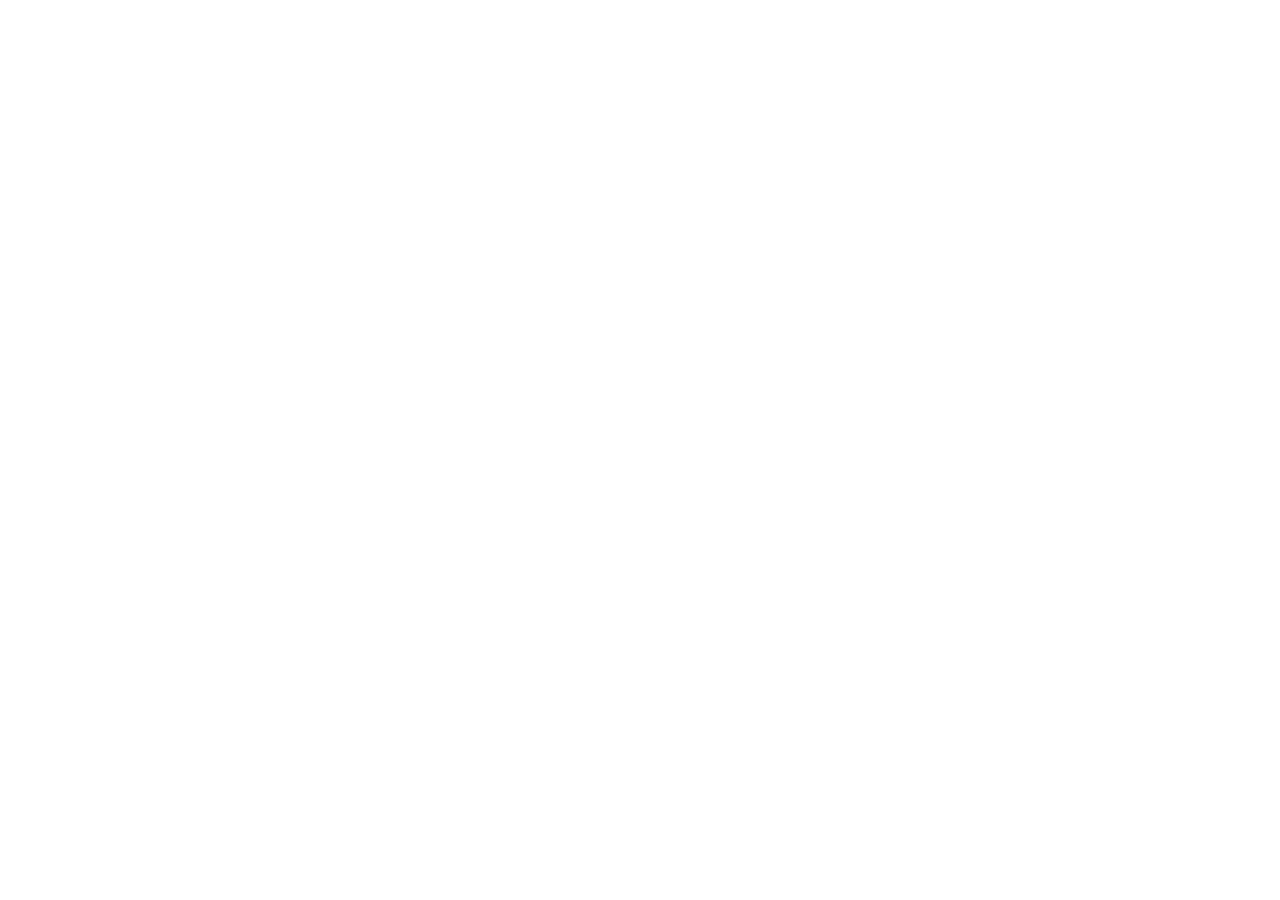
==== entropy/entropy.html @ 76cbb8b0 "added entropy files" ====
<!DOCTYPE html>
<html lang="en">
  <head>
    <meta charset="UTF-8">
    <meta name="viewport" content="width=device-width, initial-scale=1.0">
    <meta http-equiv="X-UA-Compatible" content="ie=edge">
    <title>Entropy Submission</title>
    <link rel="stylesheet" href="entropy.css">
    <!--link rel="icon" href="./favicon.ico" type="image/x-icon"-->
  </head>
  <body>
    <script src="index.js"></script>
    <link rel="stylesheet" href="entropy.css">
  </body>
  <link rel="stylesheet" href="entropy.css">
</html>
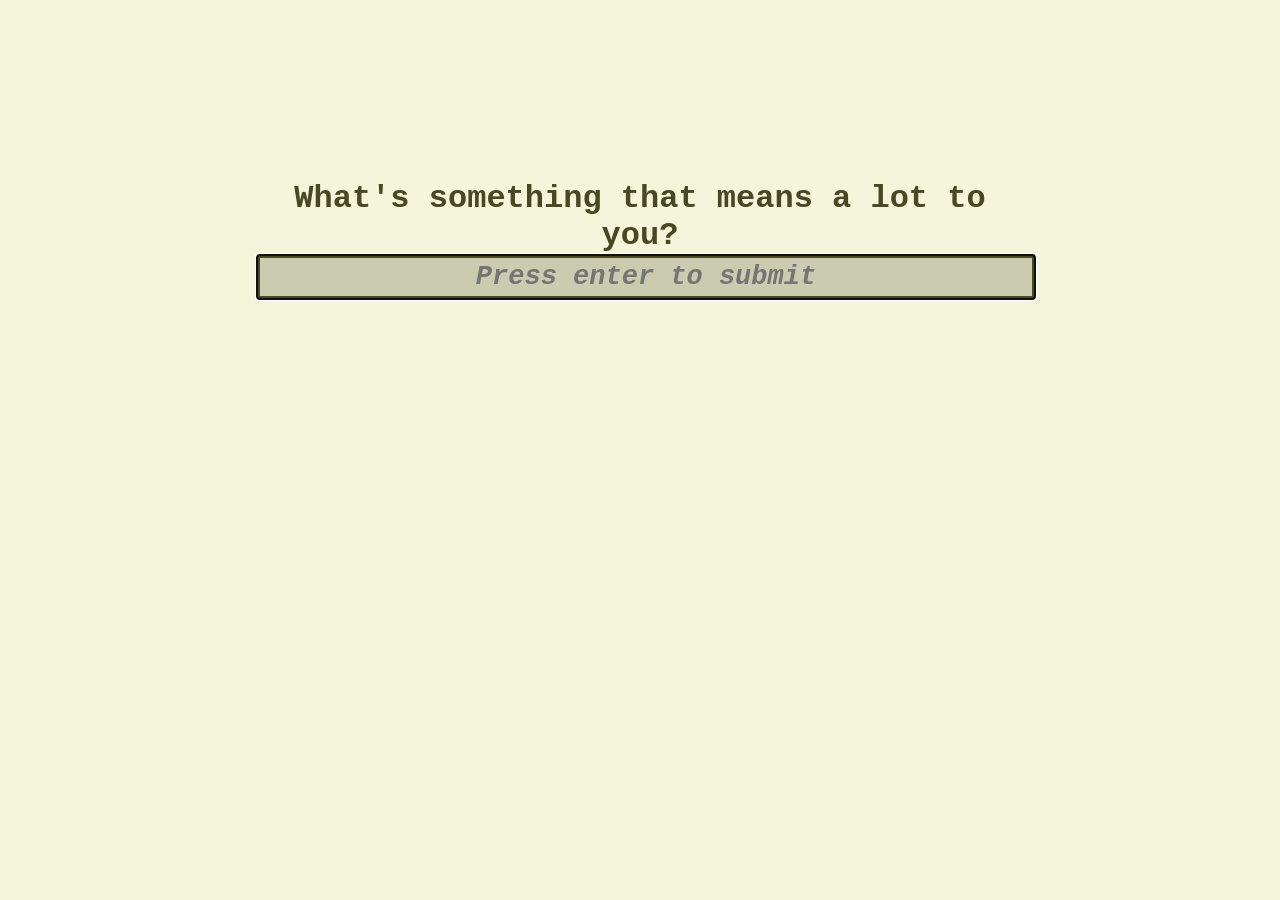
==== commit 799e6de8: "implemented pseudorandom based on seed as mathdotrandom()" ====
--- a/entropy/entropy.html
+++ b/entropy/entropy.html
@@ -9,6 +9,10 @@
     <!--link rel="icon" href="./favicon.ico" type="image/x-icon"-->
   </head>
   <body>
+    <div id="inputdiv">
+        <label for="seed">What's something that means a lot to you?<br></label>
+        <input type="text" id="seed" name="seed" autofocus placeholder="Press enter to submit">
+    </div>
     <script src="index.js"></script>
     <link rel="stylesheet" href="entropy.css">
   </body>
--- a/entropy/entropy.css
+++ b/entropy/entropy.css
@@ -0,0 +1,30 @@
+#inputdiv {
+    
+    margin: auto;
+    margin-top:20vh;
+   
+    max-width: 60vw;
+    text-align: center;
+    font-size: 32px;
+    font-weight: bold;
+    color: rgb(72, 72, 34);
+    
+}
+#seed {
+    width:100%;
+    height: 4vh;
+    border: 4px solid rgb(72, 72, 34);
+    background-color: rgb(203, 203, 176);
+    font-size: 27px;
+    font-style:italic;
+    text-align:center;
+    font-family: 'Courier New';
+    font-weight:bold;
+    color: black;
+}
+body {
+    margin: auto;
+    font-family: 'Courier New', Courier, monospace;
+    font-variation-settings: "CASL" 0.25, "wght" 500;
+    background-color: beige;
+}
--- a/entropy/entropy.css
+++ b/entropy/entropy.css
@@ -0,0 +1,30 @@
+#inputdiv {
+    
+    margin: auto;
+    margin-top:20vh;
+   
+    max-width: 60vw;
+    text-align: center;
+    font-size: 32px;
+    font-weight: bold;
+    color: rgb(72, 72, 34);
+    
+}
+#seed {
+    width:100%;
+    height: 4vh;
+    border: 4px solid rgb(72, 72, 34);
+    background-color: rgb(203, 203, 176);
+    font-size: 27px;
+    font-style:italic;
+    text-align:center;
+    font-family: 'Courier New';
+    font-weight:bold;
+    color: black;
+}
+body {
+    margin: auto;
+    font-family: 'Courier New', Courier, monospace;
+    font-variation-settings: "CASL" 0.25, "wght" 500;
+    background-color: beige;
+}
--- a/entropy/entropy.css
+++ b/entropy/entropy.css
@@ -0,0 +1,30 @@
+#inputdiv {
+    
+    margin: auto;
+    margin-top:20vh;
+   
+    max-width: 60vw;
+    text-align: center;
+    font-size: 32px;
+    font-weight: bold;
+    color: rgb(72, 72, 34);
+    
+}
+#seed {
+    width:100%;
+    height: 4vh;
+    border: 4px solid rgb(72, 72, 34);
+    background-color: rgb(203, 203, 176);
+    font-size: 27px;
+    font-style:italic;
+    text-align:center;
+    font-family: 'Courier New';
+    font-weight:bold;
+    color: black;
+}
+body {
+    margin: auto;
+    font-family: 'Courier New', Courier, monospace;
+    font-variation-settings: "CASL" 0.25, "wght" 500;
+    background-color: beige;
+}
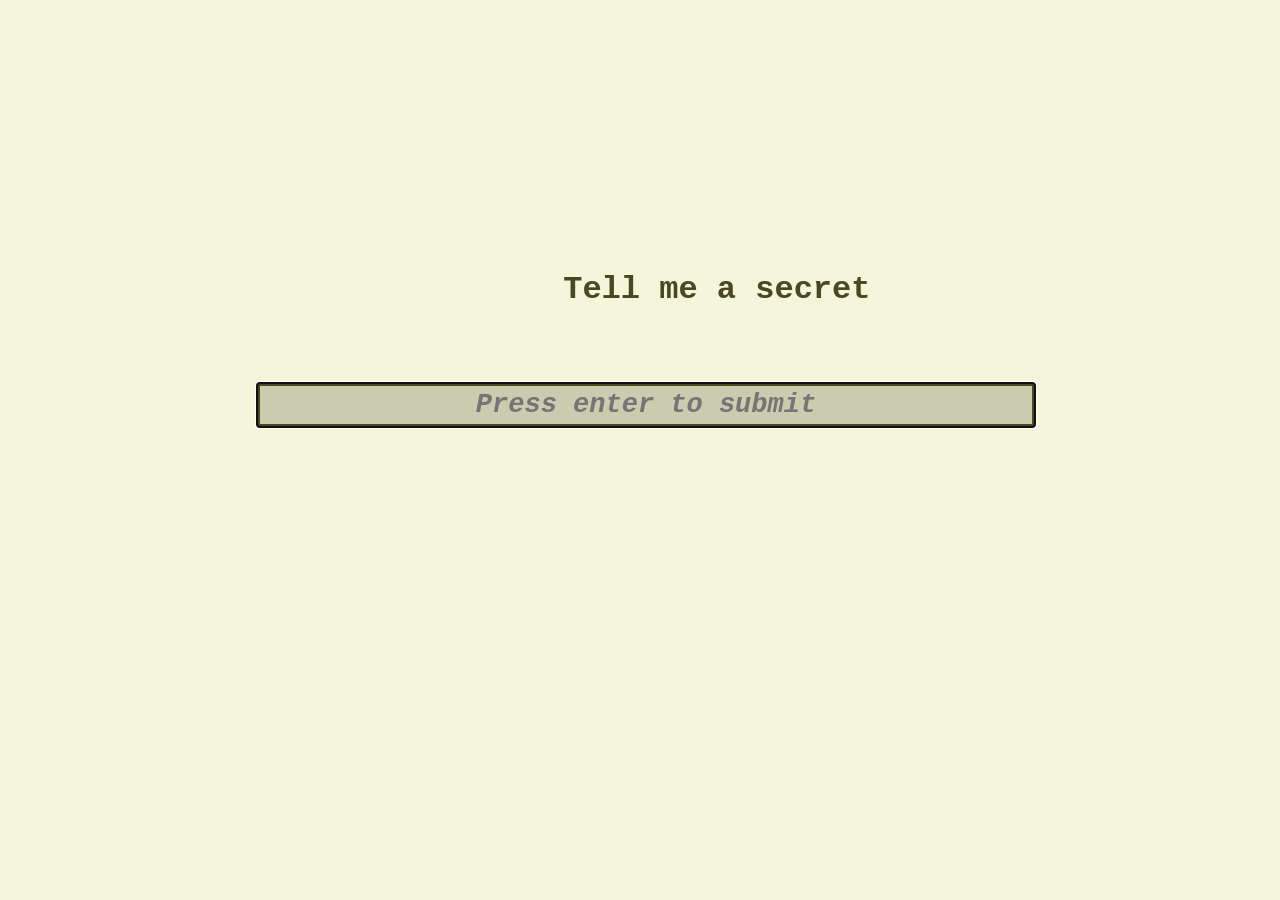
==== commit 1033e639: "DONE" ====
--- a/entropy/entropy.html
+++ b/entropy/entropy.html
@@ -8,9 +8,9 @@
     <link rel="stylesheet" href="entropy.css">
     <!--link rel="icon" href="./favicon.ico" type="image/x-icon"-->
   </head>
-  <body>
+  <body id="flowerfield">
     <div id="inputdiv">
-        <label for="seed">What's something that means a lot to you?<br></label>
+        <label for="seed">Tell me a secret<br></label>
         <input type="text" id="seed" name="seed" autofocus placeholder="Press enter to submit">
     </div>
     <script src="index.js"></script>
--- a/entropy/entropy.css
+++ b/entropy/entropy.css
@@ -8,7 +8,7 @@
     font-size: 32px;
     font-weight: bold;
     color: rgb(72, 72, 34);
-    
+    font-family: 'Courier New', Courier, monospace;
 }
 #seed {
     width:100%;
@@ -18,7 +18,7 @@
     font-size: 27px;
     font-style:italic;
     text-align:center;
-    font-family: 'Courier New';
+    font-family: 'Courier New', Courier, monospace;
     font-weight:bold;
     color: black;
 }
@@ -27,4 +27,10 @@
     font-family: 'Courier New', Courier, monospace;
     font-variation-settings: "CASL" 0.25, "wght" 500;
     background-color: beige;
+    font-size:24px;
+    font-weight:bold;
+    overflow:hidden;
+    overflow-wrap:anywhere;
+    word-break:break-all;
+    white-space: pre-wrap;
 }
--- a/entropy/entropy.css
+++ b/entropy/entropy.css
@@ -8,7 +8,7 @@
     font-size: 32px;
     font-weight: bold;
     color: rgb(72, 72, 34);
-    
+    font-family: 'Courier New', Courier, monospace;
 }
 #seed {
     width:100%;
@@ -18,7 +18,7 @@
     font-size: 27px;
     font-style:italic;
     text-align:center;
-    font-family: 'Courier New';
+    font-family: 'Courier New', Courier, monospace;
     font-weight:bold;
     color: black;
 }
@@ -27,4 +27,10 @@
     font-family: 'Courier New', Courier, monospace;
     font-variation-settings: "CASL" 0.25, "wght" 500;
     background-color: beige;
+    font-size:24px;
+    font-weight:bold;
+    overflow:hidden;
+    overflow-wrap:anywhere;
+    word-break:break-all;
+    white-space: pre-wrap;
 }
--- a/entropy/entropy.css
+++ b/entropy/entropy.css
@@ -8,7 +8,7 @@
     font-size: 32px;
     font-weight: bold;
     color: rgb(72, 72, 34);
-    
+    font-family: 'Courier New', Courier, monospace;
 }
 #seed {
     width:100%;
@@ -18,7 +18,7 @@
     font-size: 27px;
     font-style:italic;
     text-align:center;
-    font-family: 'Courier New';
+    font-family: 'Courier New', Courier, monospace;
     font-weight:bold;
     color: black;
 }
@@ -27,4 +27,10 @@
     font-family: 'Courier New', Courier, monospace;
     font-variation-settings: "CASL" 0.25, "wght" 500;
     background-color: beige;
+    font-size:24px;
+    font-weight:bold;
+    overflow:hidden;
+    overflow-wrap:anywhere;
+    word-break:break-all;
+    white-space: pre-wrap;
 }
